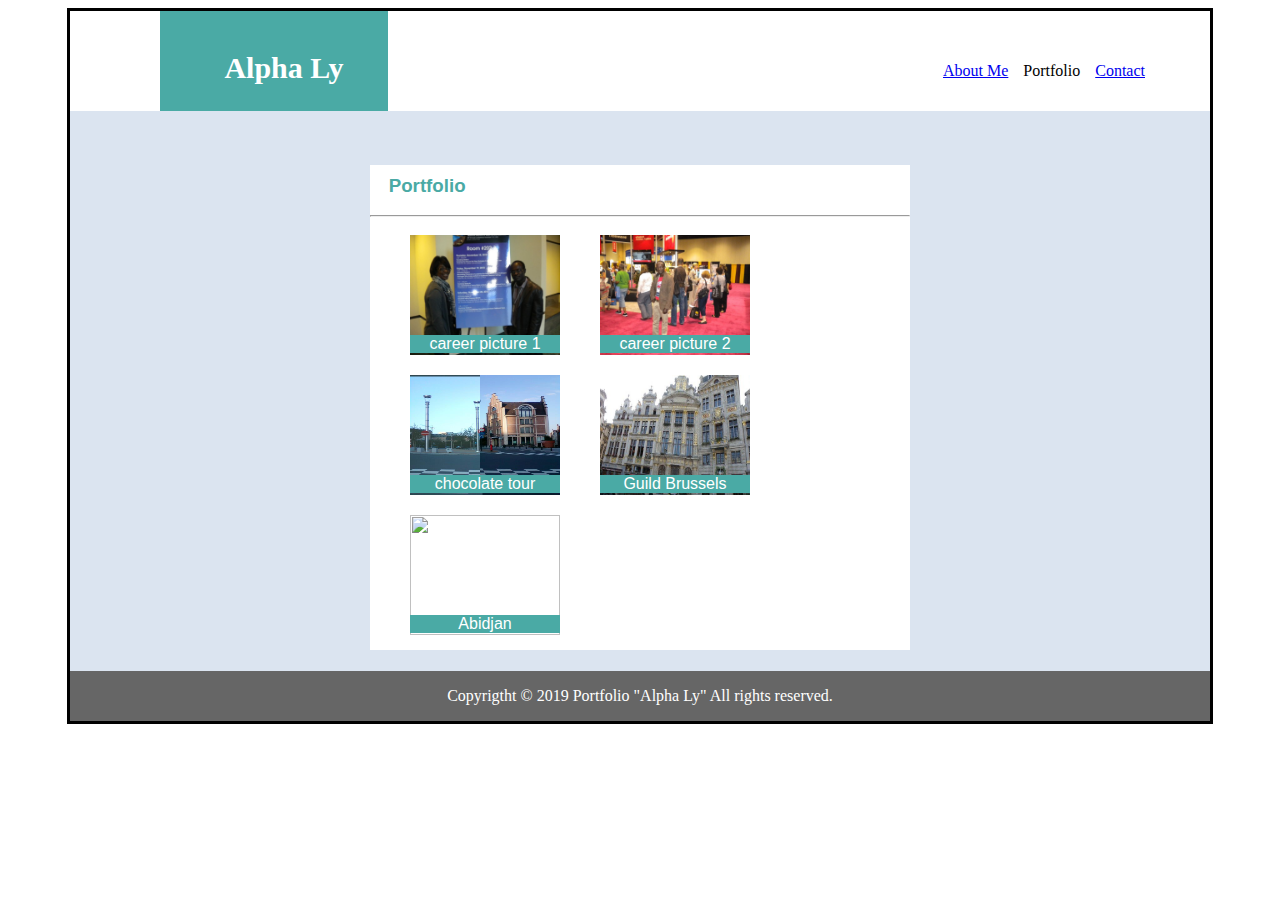
==== portfolio.html @ 9b107f1d "my first homework assignment" ====
<!DOCTYPE html>
<html>
<head>
	<title>AboutMe</title>
	<link rel="stylesheet" type="text/css" href="assets/css/style.css">
</head>
<body>	
	<div class="container">
			<div class="top">
				<div class="myname">
					<h4 class="firstlast">Alpha Ly</h4>
				</div>
				<div class="list">
					<ul>
						<li><a href="contact.html">Contact</a></li>
						<li>Portfolio</li>
						<li><a href="index.html">About Me</a></li>
					</ul>
				</div>
			</div>

			<div class="middle">
				<div class="center-portfolio">
					<h3>&emsp;Portfolio</h3>
					<hr>
					<div class="div1"><img src="assets/img/career1.jpg" height="120px" width="150px"></div>
					<div class="div2"><img src="assets/img/chocolatour.jpg" height="120px" width="150px"></div>
					<div class="div3"><img src="assets/img/abidjan1.jpg" height="120px" width="150px"></div>
					<div class="div4"><img src="assets/img/career2.jpg" height="120px" width="150px"></div>
					<div class="div5"><img src="assets/img/guildhouse.jpg" height="120px" width="150px"></div>
					<div class="banner1">career picture 1</div>
					<div class="banner2">chocolate tour</div>
					<div class="banner3">Abidjan</div>
					<div class="banner4">career picture 2</div>
					<div class="banner5">Guild Brussels</div>
				</div>
			</div>
			<div class="footer">
				<p class="footer-copyright"> Copyrigtht &copy; 2019 Portfolio "Alpha Ly" All rights reserved.</p>
			</div>
	</div>

</body>
</html>
---- assets/css/style.css ----
.container{
	display: flex;
    flex-direction: column;
	width: 1140px;
	height: 100%;
	border-style: solid;
	border-color: black;
	margin-right: auto;
	margin-left: auto;
}

.top{
	background-color: #ffffff;
	width: 100%;
	height: 100px;
	border-color: #cccccc;
	margin-bottom: 0px;
}

li{
	display: block;
	height: 
	list-style-type: none;
	float: right;
	text-align: center;
	display: block;
	padding: 25px 15px 0 0;
}

ul{
	padding-right: 50px;
	padding-top: 10px;
	float: right;
}

.myname{
	background-color: #4aaaa5;
	height: 100px;
	margin-left: 90px;
	padding-bottom: 0px;
	text-align: center;
	font-family: Georgia;
	width: 20%;
	float: left;

}

.list{
	margin-top: auto;
	width: 40%;
	height: 80px;
	float: right;
}


.firstlast{
	color: white;
	padding-top: 0px;
	padding-bottom: 30px;
	padding-left: 20px;
	font-size: 30px;
}

.about{
	background-color: ;
 
}

.portfolio{
	background-color: ;
	margin-left: 0
}

.contact{
	background-color: ;
	margin-left: 0
}

.middle{
	overflow: ;
	background-color: #dbe4f0;
	width: 100%;
	height: 560px;
}

.middle-about-me{
	background-color: #dbe4f0;
	width: 100%;
	height: 460px;
}

.center{
	background-color: #ffffff;
	border-color: #dddddd;
	top: 20px;
	position: relative;
	font-family: Arial;
	margin: 0px 90px 0px 90px;
}

.center-portfolio{
	background-color: #ffffff;
	border-color: #dddddd;
	position: relative;
	top: 35px;
	font-family: Arial;
	margin: 0px 300px 20px 300px; 
	
}

.footer{
	background-color: #666666;
	margin-top: 0px;
	padding-bottom: 0px;
	object-fit: contain;
	height: 50px;

}
.footer-copyright{
	color: white;
	text-align: center;
}

p>img{
	float: left;
	padding-left: 10px;
	border-radius: 200px;
}

p>img:hover{
	width: 200px;
	height: 200px;
	transition: width 2s, height 2s;
}

.smile{
	text-align: center;
}

.myinfo{
	position: relative;
}

p{
	color: #777777;
	padding-bottom: 50px;
	text-align: justify;
}

h3{
	color: #4aaaa5;
	padding-top: 10px;
}

#messagebox, #namebox, #emailbox {
	width: 900px;
	margin-left: 20px;
	margin-right: 20px;
}

.div1, .div2, .div3, .div4, .div5{
	object-fit: contain;
	height: 85px;
}

.div1 img{
	position: absolute;
	top: 70px;
	left: 40px;
}

.div4 img{
	position: absolute;
	top: 70px;
	left: 230px;
}

.div2 img{
	position: absolute;
	top: 210px;
	left: 40px;
}

.div5 img{
	position: absolute;
	top: 210px;
	left: 230px;
}

.div3 img{
	position: absolute;
	top: 350px;
	left: 40px;
}

.banner1{
	background-color: #4aaaa5;
	position: absolute;
	text-align: center;
	color: white;
	width: 150px;
	top: 170px;
	left: 40px;
}

.banner2{
	background-color: #4aaaa5;
	position: absolute;
	color: white;
	text-align: center;
	width: 150px;
	top: 310px;
	left: 40px;
}

.banner3{
	background-color: #4aaaa5;
	position: absolute;
	color: white;
	text-align: center;
	width: 150px;
	top: 450px;
	left: 40px;
}

.banner4{
	background-color: #4aaaa5;
	position: absolute;
	color: white;
	text-align: center;
	width: 150px;
	top: 170px;
	left: 230px;
}

.banner5{
	background-color: #4aaaa5;
	position: absolute;
	color: white;
	text-align: center;
	width: 150px;
	top: 310px;
	left: 230px;
}

.div1 img:hover{
	width: 400px;
	height: 400px;
	transition: width 2s, height 2s;
}

.div2 img:hover{
	width: 400px;
	height: 400px;
	transition: width 2s, height 2s;
	transition-timing-function: cubic-bezier(0.1,0.7,1.0,0.1);
	transform: translateX(-100px);
}

.div4 img:hover{
	width: 400px;
	height: 400px;
	transition: width 2s, height 2s;
	transition-timing-function: ease-in-out;
	border-top-left-radius: -50px;
    border-bottom-right-radius: 150px;
    border-top-right-radius: -50px;
    border-bottom-left-radius: 150px;
}

.div3 img:hover{
	width: 300px;
	height: 300px;
	transition: width 2s, height 2s;
	transition-timing-function: ease-in-out;
	transform: skew(10deg,10deg);
	box-shadow: 50px 50px 50px 50px pink; }
}

.div5 img:hover {
	width: 400px;
	height: 400px;
	
	-webkit-animation-name: div5-anim; 
  	-webkit-animation-duration: 4s;
  	animation-name: div5-anim;
	animation-iteration-count: 3;
     opacity: .9;

}
/* Standard syntax */
@keyframes div5-anim {
  0%   {background-color:red; left:0px; top:0px;}
  25%  {background-color:yellow; left:200px; top:0px;}
  50%  {background-color:blue; left:200px; top:200px;}
  75%  {background-color:green; left:0px; top:200px;}
  100% {background-color:red; left:0px; top:0px;}
}

/*.div5 img:hover{
  animation-name: mymove;
  animation-duration: 5s;
  animation-timing-function: linear;
  animation-delay: 2s;
  animation-iteration-count: 1;
  animation-direction: alternate;
}

@keyframes  mymove{
	0%   {background-color:red; left:0px; top:0px;}
  25%  {background-color:yellow; left:200px; top:0px;}
  50%  {background-color:blue; left:200px; top:200px;}
  75%  {background-color:green; left:0px; top:200px;}
  100% {background-color:red; left:0px; top:0px;}
}
*/
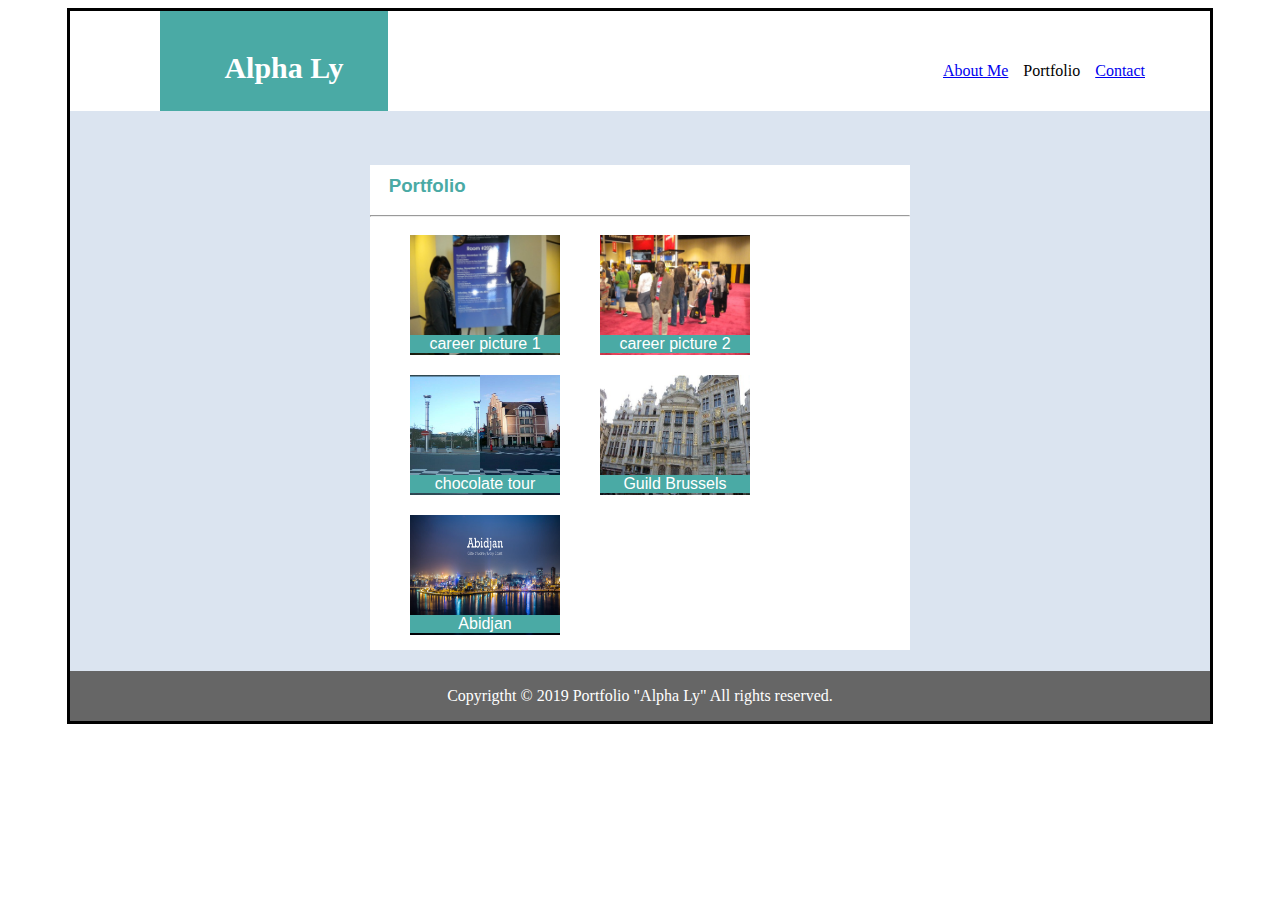
==== commit 4b8c792e: "firt assignment homework" ====
--- a/portfolio.html
+++ b/portfolio.html
@@ -25,7 +25,7 @@
 					<hr>
 					<div class="div1"><img src="assets/img/career1.jpg" height="120px" width="150px"></div>
 					<div class="div2"><img src="assets/img/chocolatour.jpg" height="120px" width="150px"></div>
-					<div class="div3"><img src="assets/img/abidjan1.jpg" height="120px" width="150px"></div>
+					<div class="div3"><img src="assets/img/Abidjan1.jpg" height="120px" width="150px"></div>
 					<div class="div4"><img src="assets/img/career2.jpg" height="120px" width="150px"></div>
 					<div class="div5"><img src="assets/img/guildhouse.jpg" height="120px" width="150px"></div>
 					<div class="banner1">career picture 1</div>
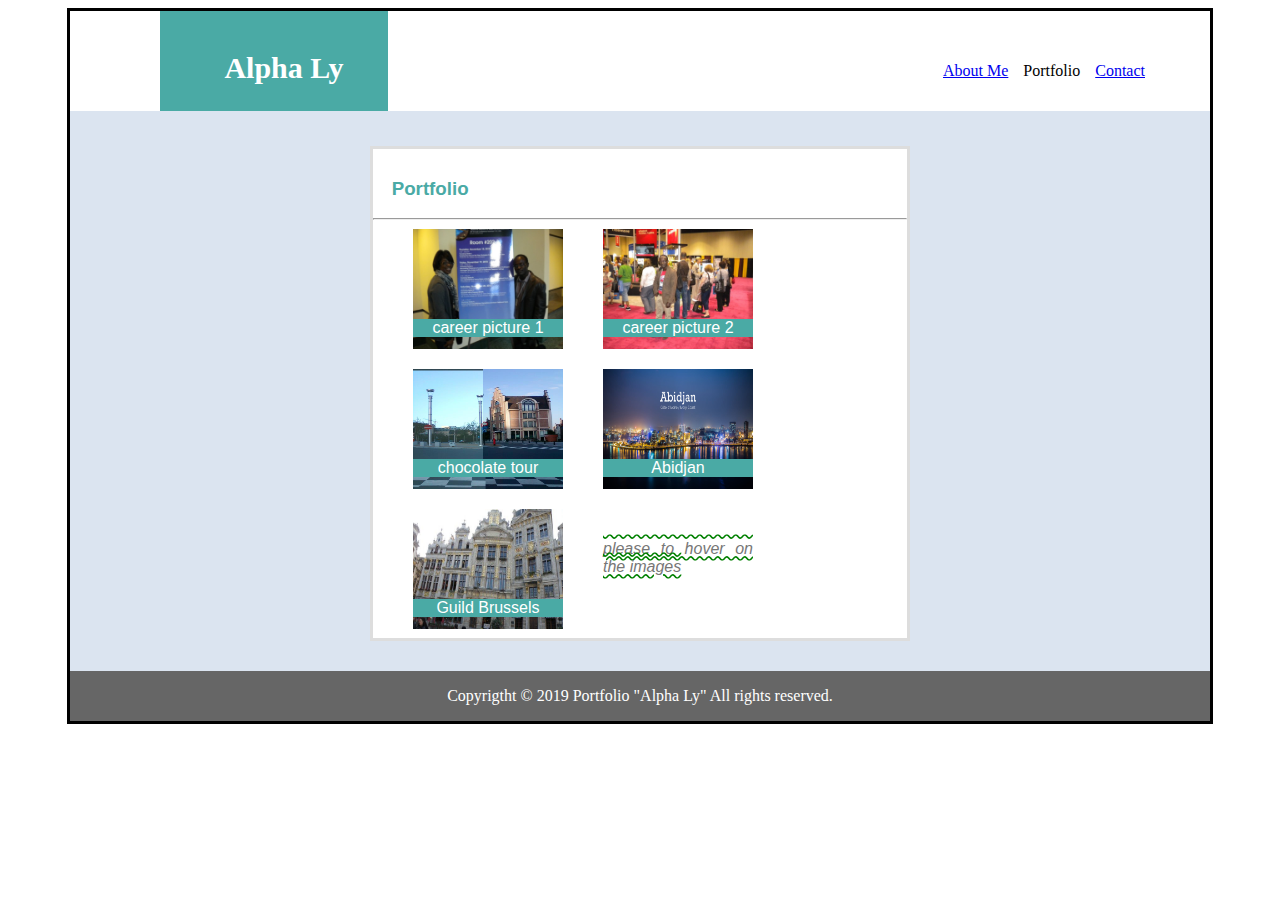
==== commit 1cc248a9: "my first homework assignment" ====
--- a/portfolio.html
+++ b/portfolio.html
@@ -2,6 +2,7 @@
 <html>
 <head>
 	<title>AboutMe</title>
+	<link rel="stylesheet" href="https://cdnjs.cloudflare.com/ajax/libs/animate.css/3.7.0/animate.min.css">
 	<link rel="stylesheet" type="text/css" href="assets/css/style.css">
 </head>
 <body>	
@@ -16,7 +17,7 @@
 						<li>Portfolio</li>
 						<li><a href="index.html">About Me</a></li>
 					</ul>
-				</div>
+				</div>		
 			</div>
 
 			<div class="middle">
@@ -25,14 +26,15 @@
 					<hr>
 					<div class="div1"><img src="assets/img/career1.jpg" height="120px" width="150px"></div>
 					<div class="div2"><img src="assets/img/chocolatour.jpg" height="120px" width="150px"></div>
-					<div class="div3"><img src="assets/img/Abidjan1.jpg" height="120px" width="150px"></div>
+					<div class="div3"><img src="assets/img/guildhouse.jpg" height="120px" width="150px"></div>
 					<div class="div4"><img src="assets/img/career2.jpg" height="120px" width="150px"></div>
-					<div class="div5"><img src="assets/img/guildhouse.jpg" height="120px" width="150px"></div>
+					<div class="rotateIn div5"><img src="assets/img/Abidjan1.jpg" height="120px" width="150px"></div>
+					<div class="div6"><p><i>please to hover on the images</i></p></div>
 					<div class="banner1">career picture 1</div>
 					<div class="banner2">chocolate tour</div>
-					<div class="banner3">Abidjan</div>
+					<div class="zoomIn banner5">Abidjan</div>
 					<div class="banner4">career picture 2</div>
-					<div class="banner5">Guild Brussels</div>
+					<div class="banner3">Guild Brussels</div>
 				</div>
 			</div>
 			<div class="footer">
--- a/assets/css/style.css
+++ b/assets/css/style.css
@@ -101,10 +101,12 @@
 .center-portfolio{
 	background-color: #ffffff;
 	border-color: #dddddd;
+	border-style: solid;
 	position: relative;
 	top: 35px;
 	font-family: Arial;
-	margin: 0px 300px 20px 300px; 
+	margin: 0px 300px 0px 300px; 
+	padding-bottom: 70px;
 	
 }
 
@@ -163,33 +165,59 @@
 	height: 85px;
 }
 
+.div6{
+	position: absolute;
+	text-decoration: underline overline wavy green;
+	/*border: 1px solid red;*/
+	top: 360px;
+	left: 230px;
+	width: 150px;
+	height: 120px;
+}
+
+.div6 p{
+	padding-top: 15px;
+}
+
 .div1 img{
 	position: absolute;
-	top: 70px;
+	top: 80px;
 	left: 40px;
 }
 
 .div4 img{
 	position: absolute;
-	top: 70px;
+	top: 80px;
 	left: 230px;
 }
 
 .div2 img{
 	position: absolute;
-	top: 210px;
-	left: 40px;
-}
-
-.div5 img{
-	position: absolute;
-	top: 210px;
-	left: 230px;
+	top: 220px;
+	left: 40px;
+}
+
+div .div5{
+	position: absolute;
+	top: 220px;
+	left: 230px;
+}
+
+div .rotateIn{
+  animation-duration: 3s;
+  animation-delay: 0.5s;
+  animation-iteration-count: infinite;
+}
+
+div .zoomIn{
+  animation-duration: 3s;
+  animation-delay: 0.5s;
+  animation-iteration-count: infinite;
 }
 
 .div3 img{
 	position: absolute;
-	top: 350px;
+	top: 360px;
 	left: 40px;
 }
 
@@ -262,10 +290,15 @@
 	height: 400px;
 	transition: width 2s, height 2s;
 	transition-timing-function: ease-in-out;
-	border-top-left-radius: -50px;
+	border-top-left-radius: 70px;
+    border-bottom-right-radius: 190px;
+    border-top-right-radius: 70px;
+    border-bottom-left-radius: 190px;
+
+   /* border-top-left-radius: -50px;
     border-bottom-right-radius: 150px;
     border-top-right-radius: -50px;
-    border-bottom-left-radius: 150px;
+    border-bottom-left-radius: 150px;*/
 }
 
 .div3 img:hover{
@@ -274,10 +307,10 @@
 	transition: width 2s, height 2s;
 	transition-timing-function: ease-in-out;
 	transform: skew(10deg,10deg);
-	box-shadow: 50px 50px 50px 50px pink; }
-}
-
-.div5 img:hover {
+	box-shadow: 50px 50px 50px 50px #ff99aa; }
+}
+
+/*.div5 img {
 	width: 400px;
 	height: 400px;
 	
@@ -285,18 +318,18 @@
   	-webkit-animation-duration: 4s;
   	animation-name: div5-anim;
 	animation-iteration-count: 3;
-     opacity: .9;
+     opacity: .9;*/
 
 }
 /* Standard syntax */
-@keyframes div5-anim {
+@/*keyframes div5-anim {
   0%   {background-color:red; left:0px; top:0px;}
   25%  {background-color:yellow; left:200px; top:0px;}
   50%  {background-color:blue; left:200px; top:200px;}
   75%  {background-color:green; left:0px; top:200px;}
   100% {background-color:red; left:0px; top:0px;}
 }
-
+*/
 /*.div5 img:hover{
   animation-name: mymove;
   animation-duration: 5s;
